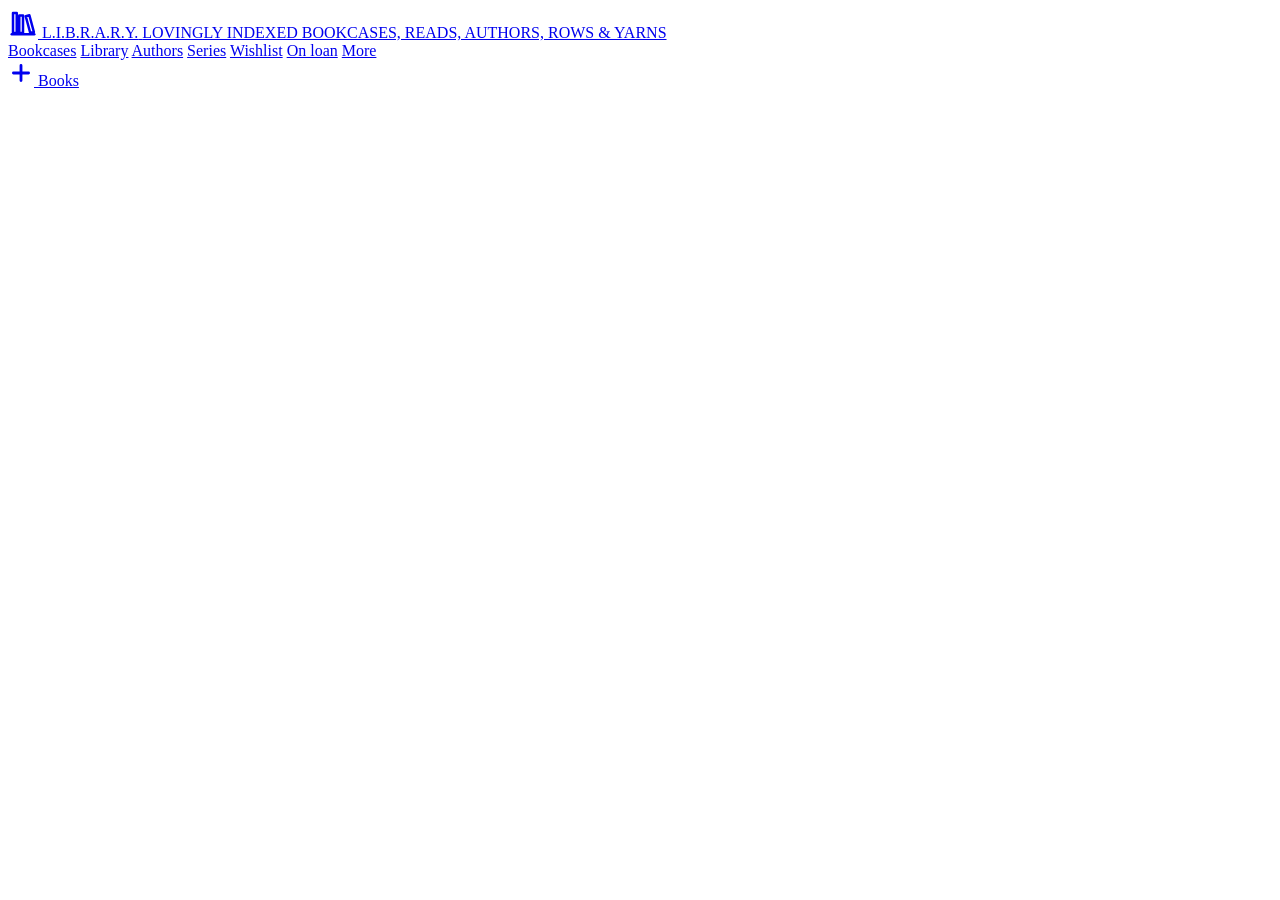
==== library/app/static/index.html @ 34c585db "Turn Book Tracker into L.I.B.R.A.R.Y., a Home Assistant add-on Same features as before (bookcases, s" ====
<!doctype html>
<html lang="en-GB">
<head>
<meta charset="utf-8">
<meta name="viewport" content="width=device-width, initial-scale=1, viewport-fit=cover">
<title>L.I.B.R.A.R.Y.</title>
<link rel="icon" type="image/png" href="static/icons/favicon.png">
<link rel="preconnect" href="https://fonts.googleapis.com">
<link rel="preconnect" href="https://fonts.gstatic.com" crossorigin>
<link href="https://fonts.googleapis.com/css2?family=Big+Shoulders+Stencil+Display:wght@700;800&family=Work+Sans:wght@400;500;600;700&family=IBM+Plex+Mono:wght@500&family=Fraunces:opsz,wght@9..144,500;9..144,700&display=swap" rel="stylesheet">
<link rel="stylesheet" href="static/style.css">
</head>
<body>
<header class="top">
  <a class="brand" href="#bookcases" aria-label="L.I.B.R.A.R.Y. bookcases">
    <span class="brand-mark" aria-hidden="true">
      <svg width="30" height="30" viewBox="0 0 24 24" fill="none" stroke="currentColor" stroke-width="2" stroke-linecap="round" stroke-linejoin="round"><path d="M4 4h3v16H4zM9 6h3v14H9zM14.2 6.6l2.9-.8 3.6 13.4-2.9.8z"/><path d="M3 21h18"/></svg>
    </span>
    <span class="brand-text">
      <span class="brand-name">L.I.B.R.A.R.Y.</span>
      <span class="brand-sub">LOVINGLY INDEXED BOOKCASES, READS, AUTHORS, ROWS &amp; YARNS</span>
    </span>
  </a>
  <nav class="tabs" aria-label="Sections">
    <a href="#bookcases" data-tab="bookcases">Bookcases</a>
    <a href="#library" data-tab="library">Library</a>
    <a href="#authors" data-tab="authors">Authors</a>
    <a href="#series" data-tab="series">Series</a>
    <a href="#wishlist" data-tab="wishlist">Wishlist</a>
    <a href="#loans" data-tab="loans">On loan</a>
    <a href="#more" data-tab="more">More</a>
  </nav>
</header>
<main id="view" tabindex="-1"></main>
<a class="fab" href="#add" aria-label="Add books">
  <svg width="26" height="26" viewBox="0 0 24 24" fill="none" stroke="currentColor" stroke-width="2.6" stroke-linecap="round" aria-hidden="true"><path d="M12 5v14M5 12h14"/></svg>
  <span>Books</span>
</a>
<dialog id="modal"><div id="modal-body"></div></dialog>
<div id="toast" role="status" aria-live="polite"></div>
<script src="static/vendor/Sortable.min.js"></script>
<script src="static/app.js"></script>
</body>
</html>
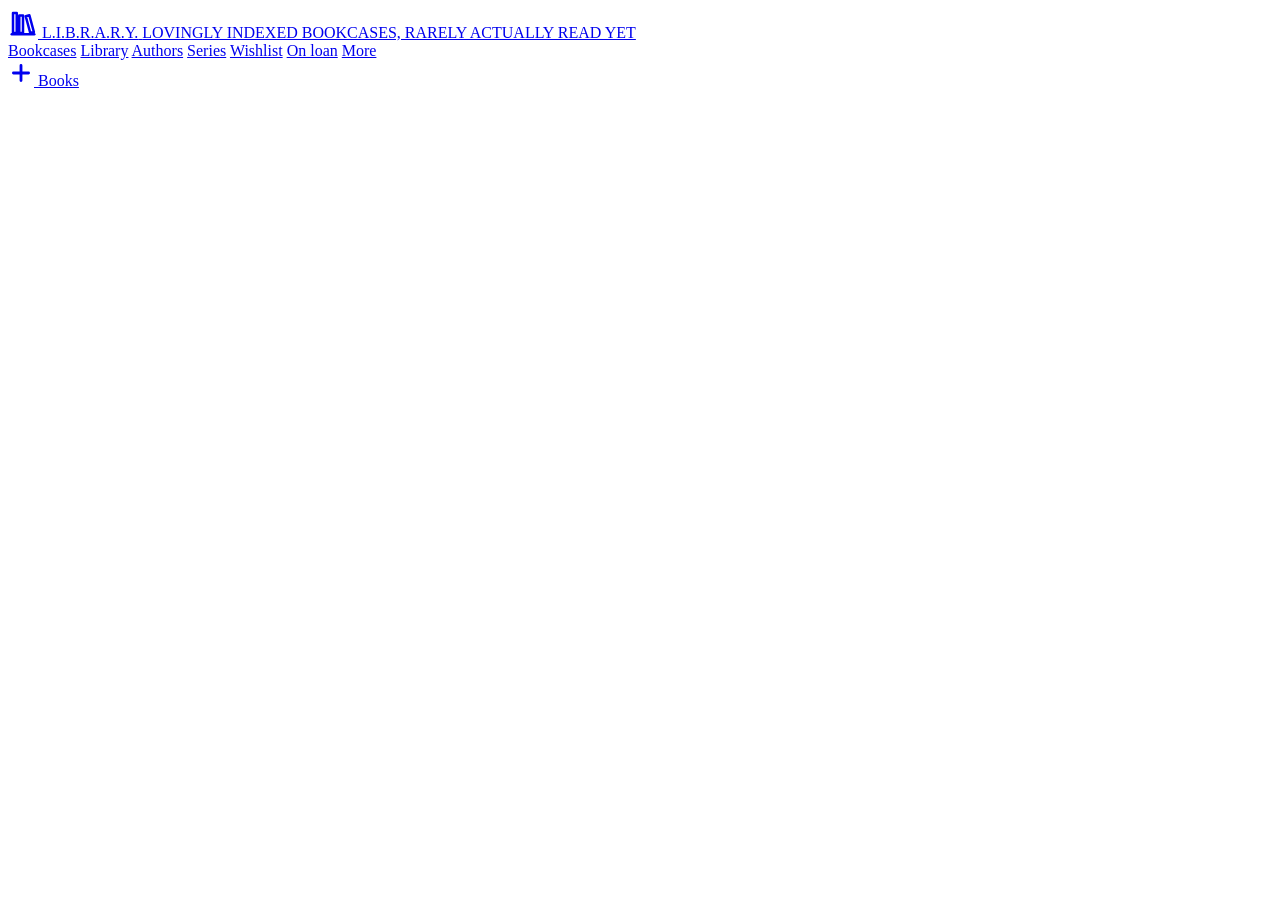
==== commit 9a2f726c: "Rename to Lovingly Indexed Bookcases, Rarely Actually Read Yet; add the tsundoku joke Co-Authored-By" ====
--- a/library/app/static/index.html
+++ b/library/app/static/index.html
@@ -18,7 +18,7 @@
     </span>
     <span class="brand-text">
       <span class="brand-name">L.I.B.R.A.R.Y.</span>
-      <span class="brand-sub">LOVINGLY INDEXED BOOKCASES, READS, AUTHORS, ROWS &amp; YARNS</span>
+      <span class="brand-sub" title="積読 (tsundoku): buying books and letting them pile up, unread">LOVINGLY INDEXED BOOKCASES, RARELY ACTUALLY READ YET</span>
     </span>
   </a>
   <nav class="tabs" aria-label="Sections">
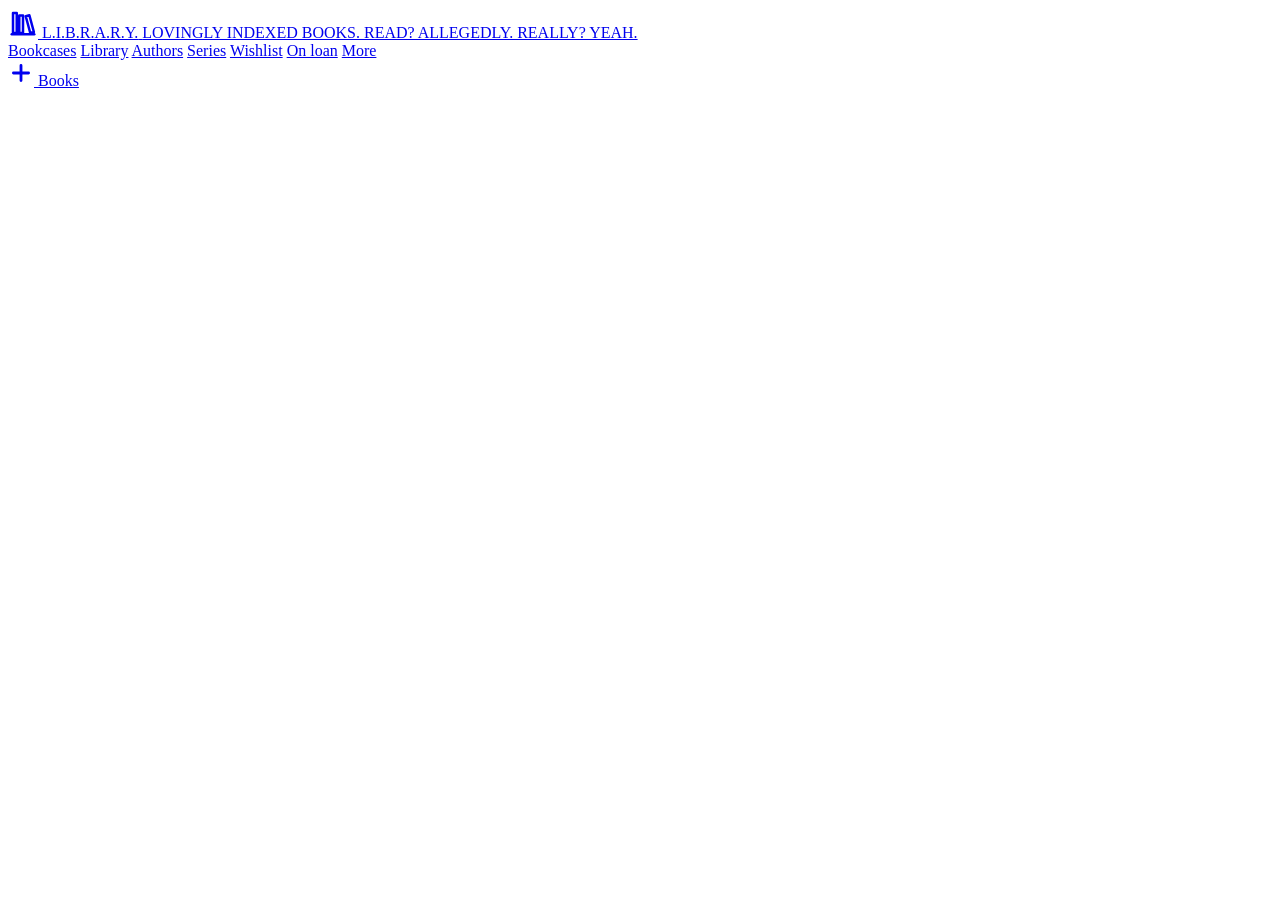
==== commit dcfca700: "Rename to Lovingly Indexed Books. Read? Allegedly. Really? Yeah. Co-Authored-By: Claude Opus 5.5 <no" ====
--- a/library/app/static/index.html
+++ b/library/app/static/index.html
@@ -18,7 +18,7 @@
     </span>
     <span class="brand-text">
       <span class="brand-name">L.I.B.R.A.R.Y.</span>
-      <span class="brand-sub" title="積読 (tsundoku): buying books and letting them pile up, unread">LOVINGLY INDEXED BOOKCASES, RARELY ACTUALLY READ YET</span>
+      <span class="brand-sub" title="積読 (tsundoku): buying books and letting them pile up, unread">LOVINGLY INDEXED BOOKS. READ? ALLEGEDLY. REALLY? YEAH.</span>
     </span>
   </a>
   <nav class="tabs" aria-label="Sections">
